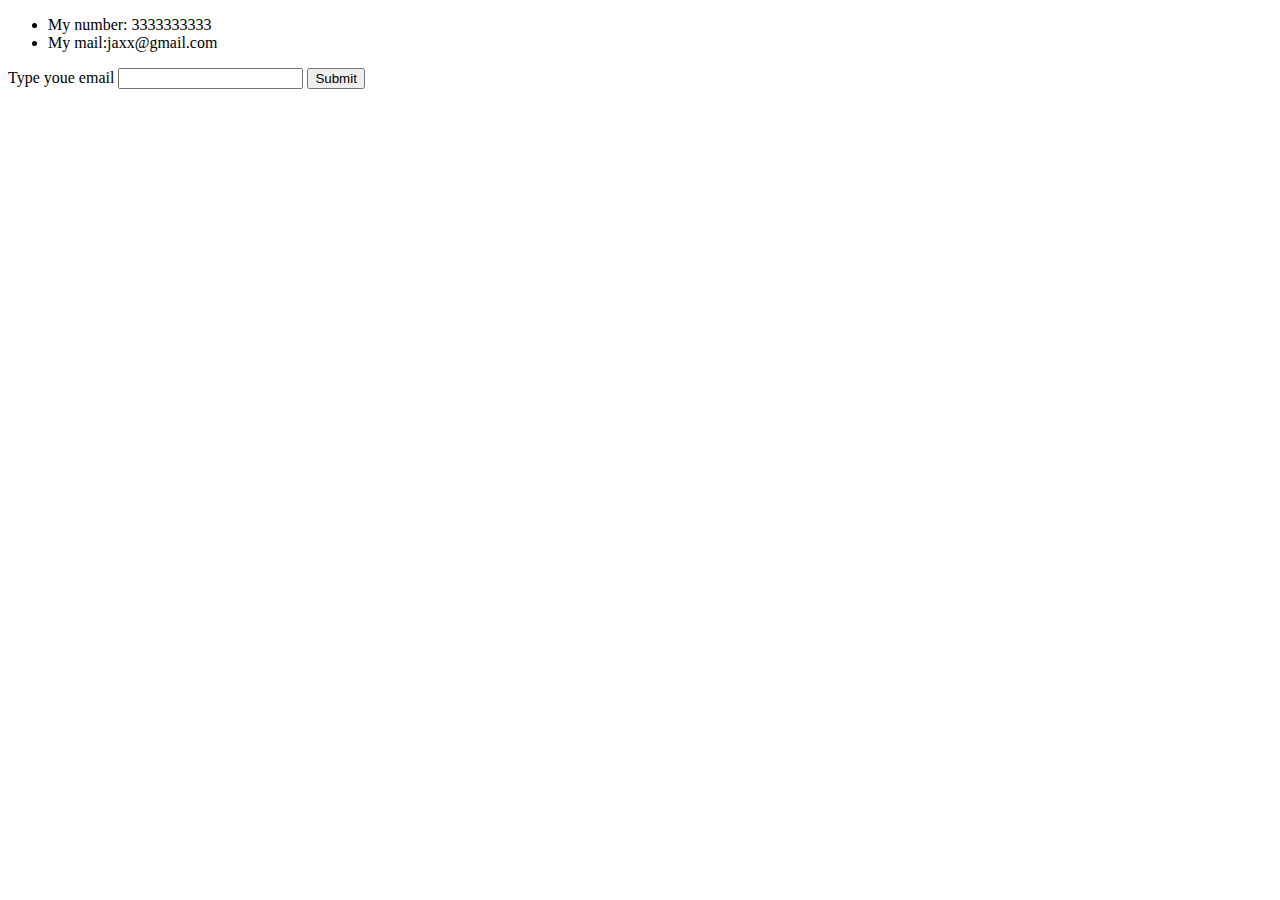
==== myContacts.html @ d1cfdd26 "add form" ====
<!DOCTYPE html>
<html>
  <head>
    <meta charset="UTF-8" />
    <title>Document</title>
  </head>
  <body>
    <ul>
      <li>My number: 3333333333</li>
      <li>
        My mail:jaxx@gmail.com
      </li>
    </ul>

    <form action="">
      <label for="mail">Type youe email</label>
      <input type="email" id="mail">
      <input type="submit" value="Submit">
    </form>
  </body>
</html>
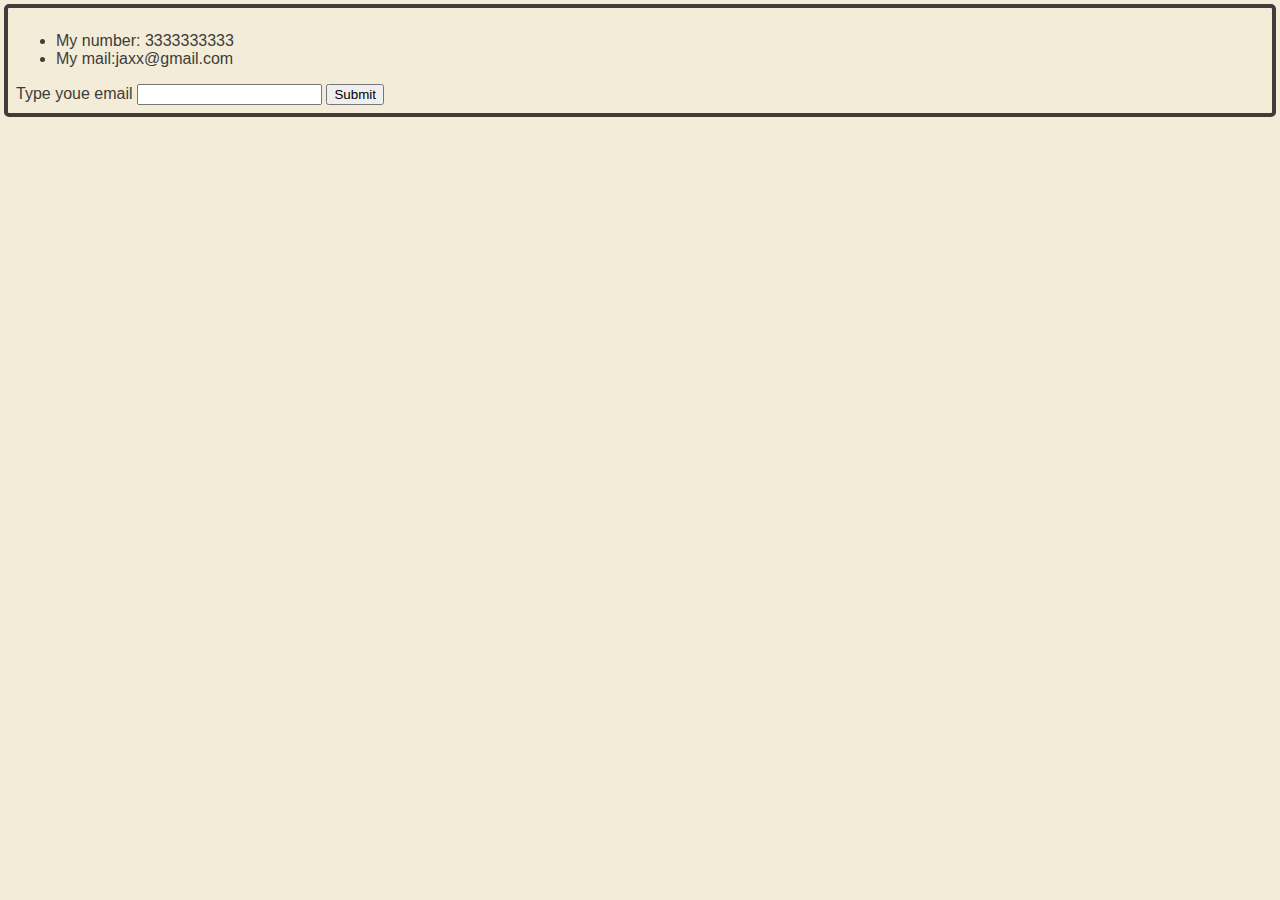
==== commit bfecf4dc: "HTML+CSS" ====
--- a/myContacts.html
+++ b/myContacts.html
@@ -3,6 +3,7 @@
   <head>
     <meta charset="UTF-8" />
     <title>Document</title>
+    <link rel="stylesheet" href="css/style.css">
   </head>
   <body>
     <ul>
--- a/css/style.css
+++ b/css/style.css
@@ -0,0 +1,114 @@
+/* ------------------General tags------------------------------- */
+body {
+  background-color: #f2ecd8;
+  border-color: #403c38;
+  border-radius: 5px;
+  border-style: solid;
+  border-width: 4px;
+  color: #403c38;
+
+  font-family: "Exo", sans-serif;
+  margin: 4px;
+  padding: 8px;
+}
+
+h1 {
+  color: #f2ecd8;
+  margin: 0;
+  padding: 0;
+  /*font-family: 'Permanent Marker', cursive;*/
+}
+
+h3 {
+  color: #f2ecd8;
+  margin: auto;
+  padding: 0px;
+  text-indent: 4px;
+}
+
+hr {
+  border-color: #403c38;
+  border-style: none;
+  border-top-style: dotted;
+  border-width: 5px;
+  height: 0;
+  width: 50%;
+}
+
+table {
+  margin: 10px 0px;
+  padding: 2px;
+  /*border-bottom: 2px solid #403c38;
+  border-collapse: collapse;*/
+  padding: 0;
+  table-layout: fixed;
+  width: 100%;
+}
+
+/* -----------------Specific classes------------------------- */
+
+.abstract {
+  text-align: center;
+}
+
+.h3_filler {
+  background-color: #f8615a;
+  border-color: #f8615a;
+  border-radius: 0px 5px 5px 0px;
+  border-style: solid solid solid hidden;
+  display: inline-block;
+  height: 24.96px;
+  left: 100px;
+  margin-top: 0px;
+  padding: 0px;
+  position: absolute;
+  width: calc(100% - 103px);
+}
+
+.h3_title {
+  background-color: #395bbf;
+  border-color: #395bbf;
+  border-radius: 5px 0px 0px 5px;
+  border-style: solid hidden solid solid;
+  display: inline-block;
+  height: fit-content;
+  margin: 0px;
+  padding: 0px;
+  width: 100px;
+}
+
+.icon {
+  height: 24px;
+  position: absolute;
+  right: 5px;
+}
+
+.subtitle {
+  background-color: #403c38;
+  border-color: #403c38;
+  border-radius: 0px 0px 5px 5px;
+  border-style: hidden solid solid solid;
+  color: #f2ecd8;
+  margin: auto;
+  padding: 0;
+  text-align: center;
+}
+
+.title {
+  background-color: #395bbf;
+  border-color: #403c38;
+  border-radius: 5px 5px 0px 0px;
+  border-style: solid solid hidden solid;
+  margin: 0;
+  padding: 0;
+  text-align: center;
+}
+
+.title_icon {
+  display: inline-block;
+  height: 24px;
+}
+
+.title_name {
+  display: inline-block;
+}
